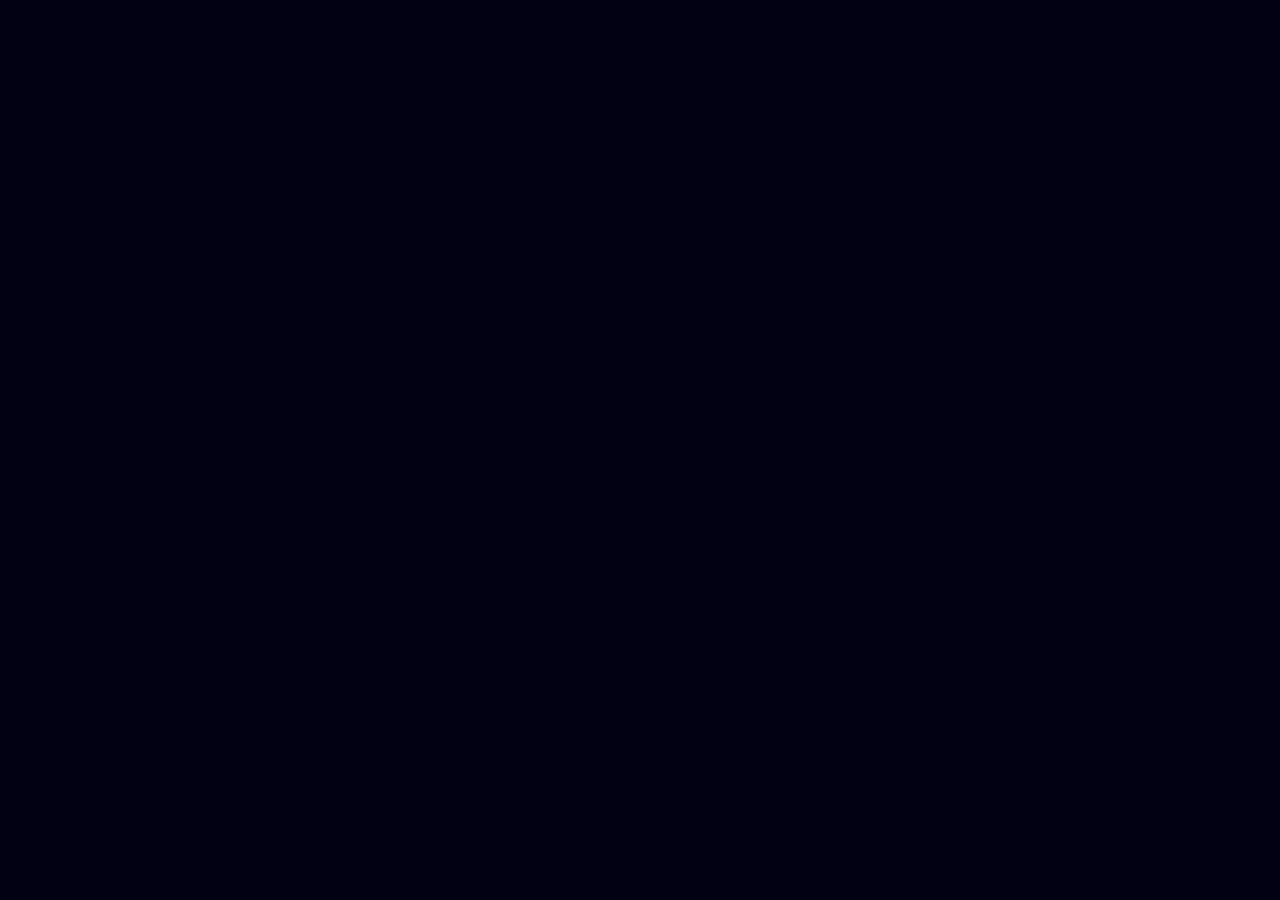
==== game-of-life/index.html @ 411bf888 "game of life" ====
<!DOCTYPE html><html lang="en"><head>
  <meta charset="utf-8">
  <title>GameOfLife</title>
  <base href="/">
  <meta name="viewport" content="width=device-width, initial-scale=1">
  <link rel="icon" type="image/x-icon" href="favicon.ico">
<style>body{background-color:#020113;color:#fff;}</style><link rel="stylesheet" href="styles.1db3e1ee3bba4885539c.css" media="print" onload="this.media='all'"><noscript><link rel="stylesheet" href="styles.1db3e1ee3bba4885539c.css"></noscript></head>
<body>
  <app-root></app-root>
<script src="runtime.a0c683ceb708b82fc048.js" defer></script><script src="polyfills.7f5947b4d74d7621bdaf.js" defer></script><script src="main.7faffc3cd3465faa2489.js" defer></script>

</body></html>
---- game-of-life/styles.1db3e1ee3bba4885539c.css ----
body{background-color:#020113;color:#fff}
---- game-of-life/styles.1db3e1ee3bba4885539c.css ----
body{background-color:#020113;color:#fff}
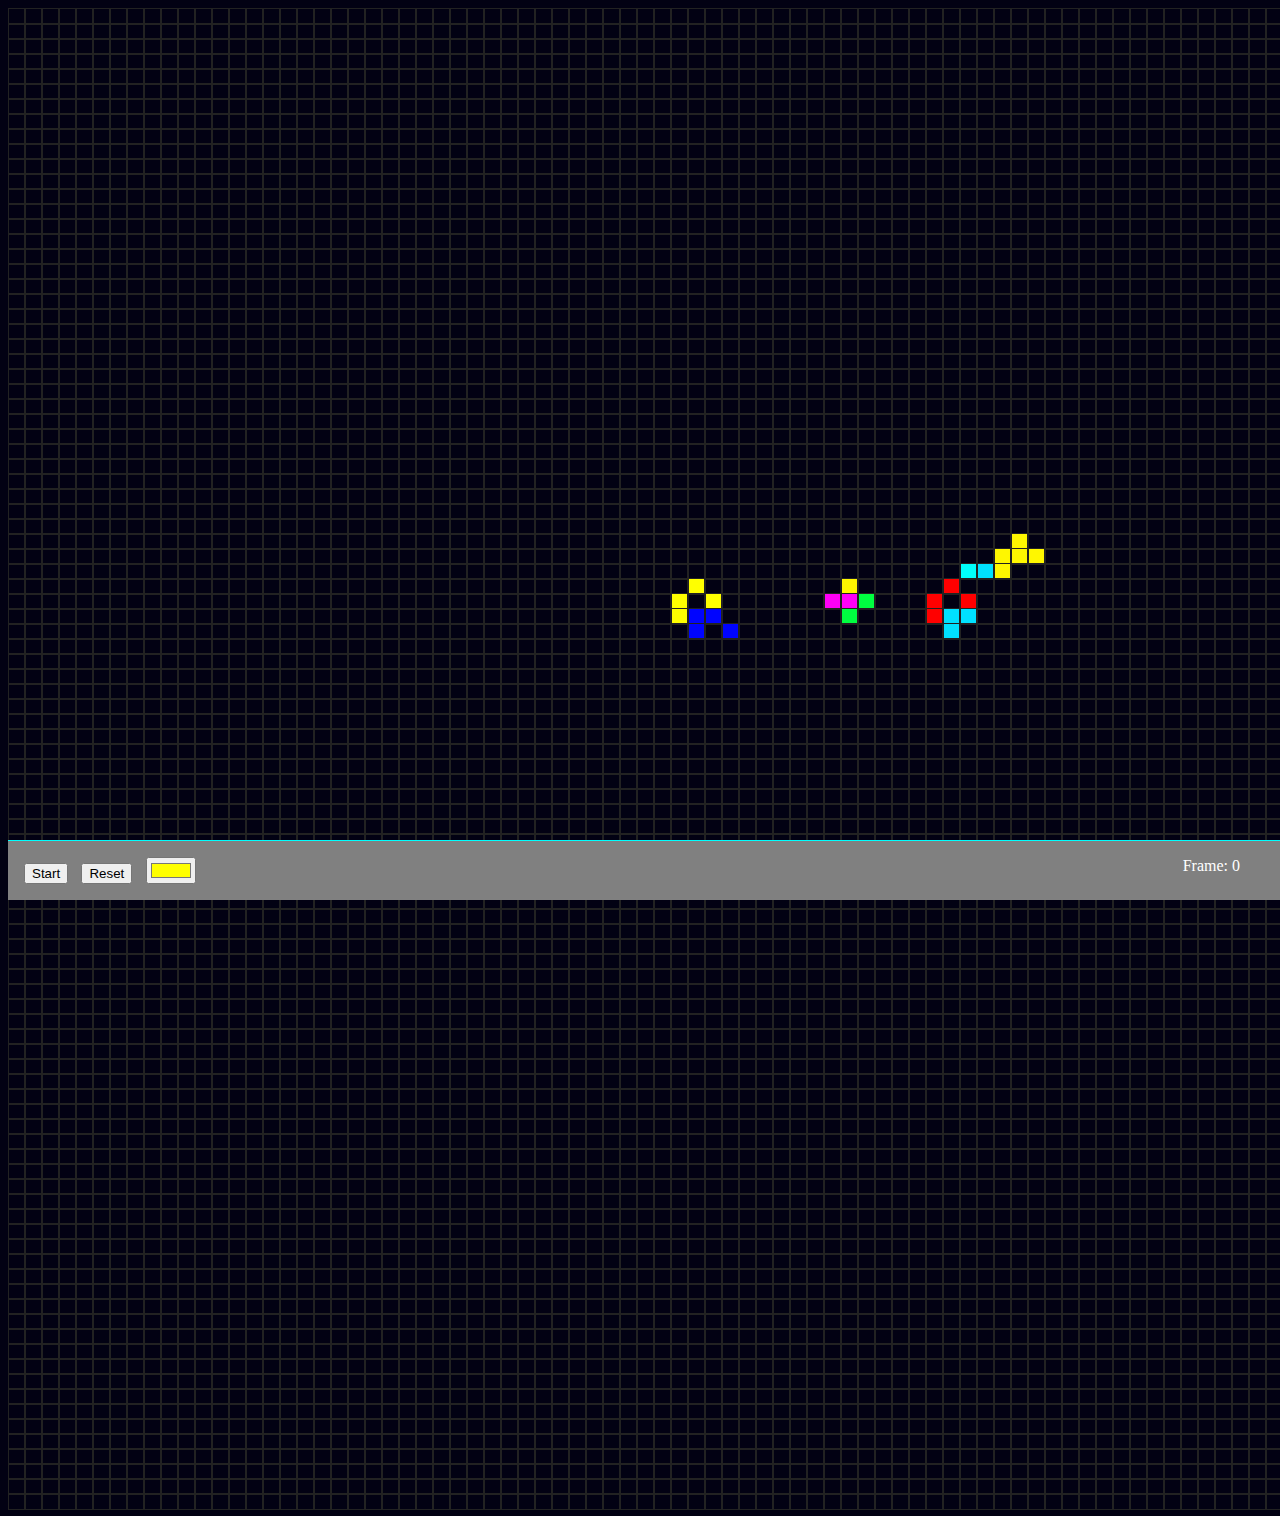
==== commit 6d03e3ce: "game of life again" ====
--- a/game-of-life/index.html
+++ b/game-of-life/index.html
@@ -1,12 +1,12 @@
 <!DOCTYPE html><html lang="en"><head>
   <meta charset="utf-8">
   <title>GameOfLife</title>
-  <base href="/">
+  <base href="./">
   <meta name="viewport" content="width=device-width, initial-scale=1">
   <link rel="icon" type="image/x-icon" href="favicon.ico">
 <style>body{background-color:#020113;color:#fff;}</style><link rel="stylesheet" href="styles.1db3e1ee3bba4885539c.css" media="print" onload="this.media='all'"><noscript><link rel="stylesheet" href="styles.1db3e1ee3bba4885539c.css"></noscript></head>
 <body>
   <app-root></app-root>
-<script src="runtime.a0c683ceb708b82fc048.js" defer></script><script src="polyfills.7f5947b4d74d7621bdaf.js" defer></script><script src="main.7faffc3cd3465faa2489.js" defer></script>
+<script src="runtime.a0c683ceb708b82fc048.js" defer></script><script src="polyfills.7f5947b4d74d7621bdaf.js" defer></script><script src="main.78a065b2e0c09b168cd5.js" defer></script>
 
 </body></html>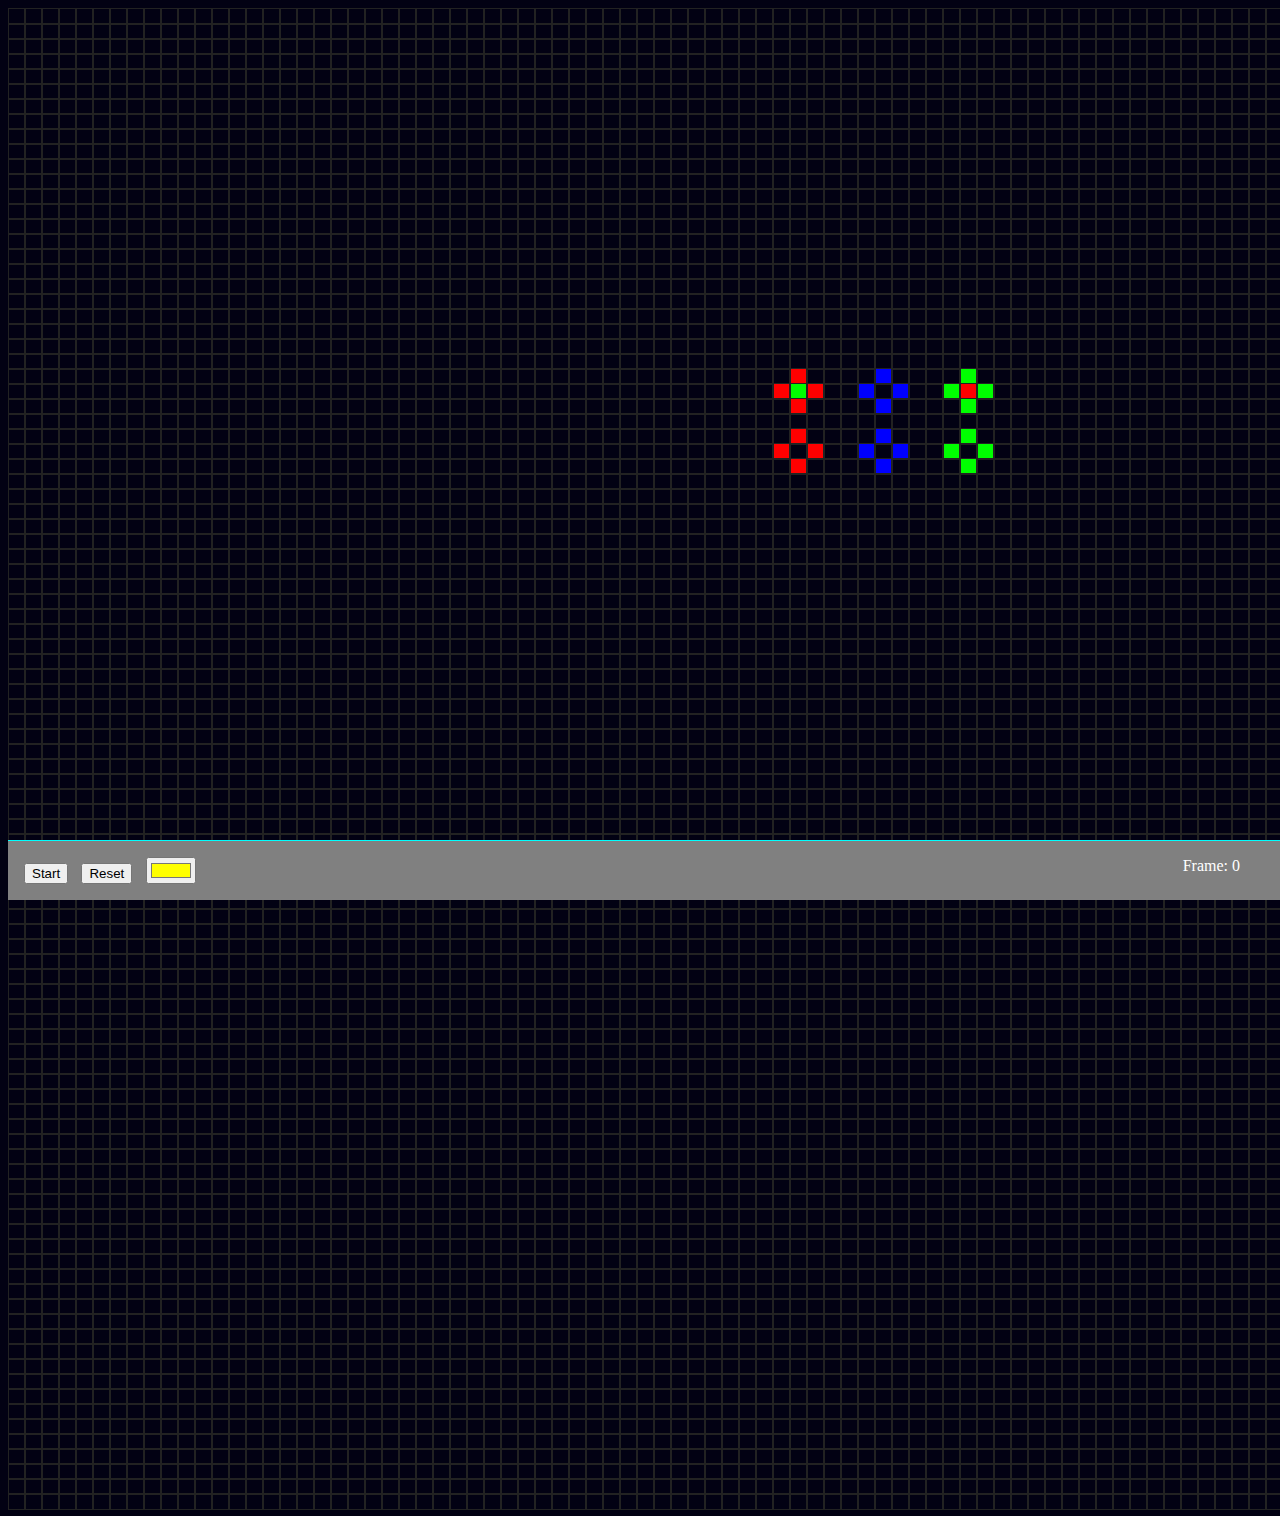
==== commit cbc6868d: "game o life" ====
--- a/game-of-life/index.html
+++ b/game-of-life/index.html
@@ -7,6 +7,6 @@
 <style>body{background-color:#020113;color:#fff;}</style><link rel="stylesheet" href="styles.1db3e1ee3bba4885539c.css" media="print" onload="this.media='all'"><noscript><link rel="stylesheet" href="styles.1db3e1ee3bba4885539c.css"></noscript></head>
 <body>
   <app-root></app-root>
-<script src="runtime.a0c683ceb708b82fc048.js" defer></script><script src="polyfills.7f5947b4d74d7621bdaf.js" defer></script><script src="main.78a065b2e0c09b168cd5.js" defer></script>
+<script src="runtime.a0c683ceb708b82fc048.js" defer></script><script src="polyfills.7f5947b4d74d7621bdaf.js" defer></script><script src="main.1a80293bc582b86870ae.js" defer></script>
 
 </body></html>